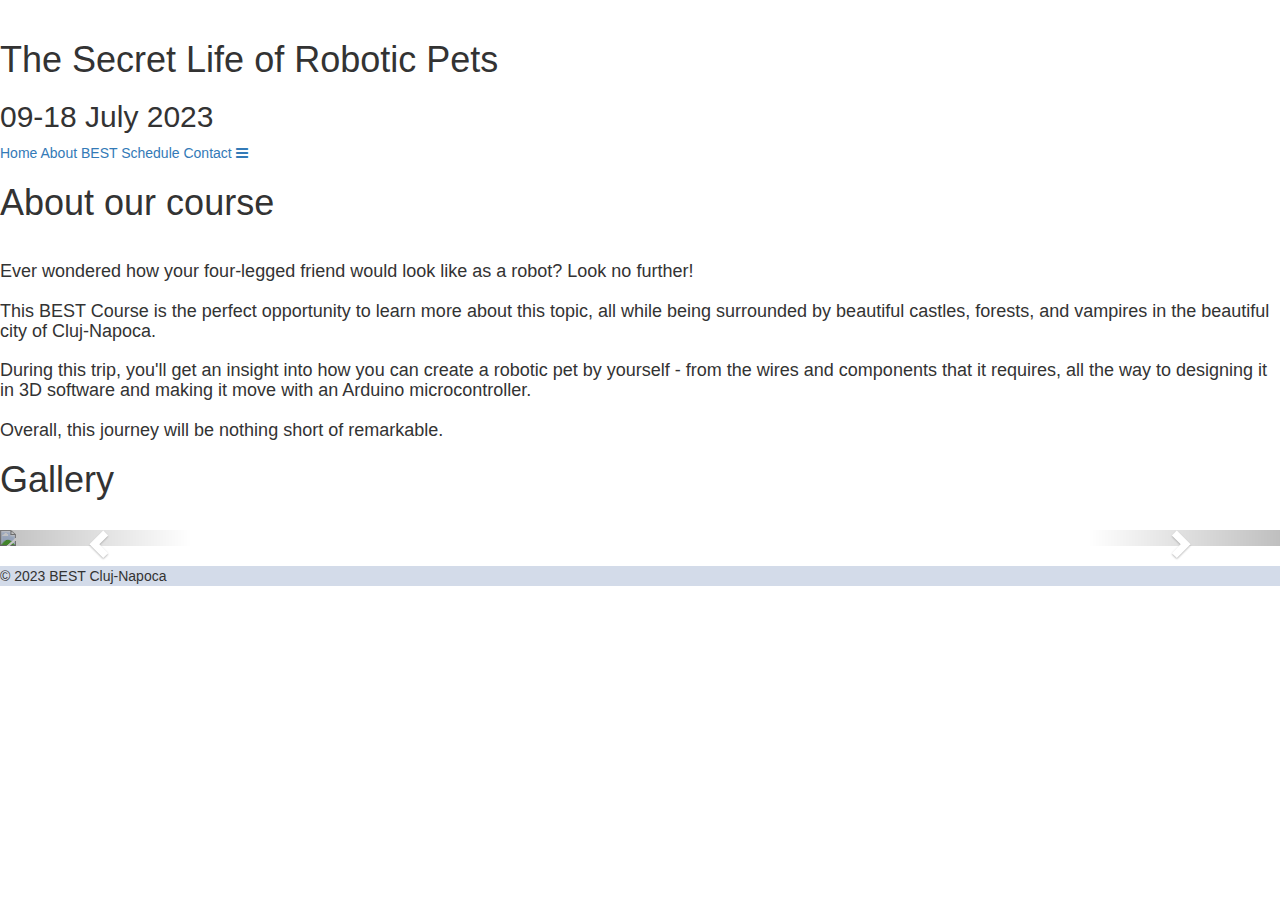
==== index.html @ 9cb8caa4 "Add files via upload" ====
<!DOCTYPE html>
<html lang="en">
<head>
    <meta charset="UTF-8">
    <meta http-equiv="X-UA-Compatible" content="IE=edge">
    <meta name="viewport" content="width=device-width, initial-scale=1.0">
    <link rel="stylesheet" href="style_sc.css"/>
    <link href="https://www.facebook.com/BESTcluj/?locale=ro_RO">
<link href="https://www.instagram.com/best_clujnapoca/">
<link href="https://www.linkedin.com/company/best-cluj-napoca/">
<link href="https://bestcj.ro/">
<link href="https://best.eu.org/courses/welcome.jsp">
<link href="https://www.utcluj.ro/">
    <link rel="icon" href="cropped-moriscaColor.png">
    <link href="Schedule.html">
  <link href="contact.html">
  <link href="index.html">
  <link rel="stylesheet" href="https://maxcdn.bootstrapcdn.com/bootstrap/3.4.1/css/bootstrap.min.css">
  <script src="https://ajax.googleapis.com/ajax/libs/jquery/3.6.4/jquery.min.js"></script>
  <script src="https://maxcdn.bootstrapcdn.com/bootstrap/3.4.1/js/bootstrap.min.js"></script>
  <link rel="stylesheet" href="https://cdnjs.cloudflare.com/ajax/libs/font-awesome/6.4.0/css/all.min.css" integrity="sha512-iecdLmaskl7CVkqkXNQ/ZH/XLlvWZOJyj7Yy7tcenmpD1ypASozpmT/E0iPtmFIB46ZmdtAc9eNBvH0H/ZpiBw==" crossorigin="anonymous" referrerpolicy="no-referrer" />
  <link href="https://fonts.googleapis.com/css2?family=Anton&display=swap" rel="stylesheet">
  <link rel="stylesheet" href="https://cdnjs.cloudflare.com/ajax/libs/font-awesome/4.7.0/css/font-awesome.min.css">
  <link href="https://fonts.googleapis.com/css2?family=Anton&family=Poppins:wght@200;400&display=swap" rel="stylesheet">
  <title>The Secret Life of Robotic Pets - BEST Course in Summer</title>
</head>
<body>
    <header>
      <div class="logos">
          <a href="https://bestcj.ro/"><img alt="" class="img-fluid" src="BESTCJ_signature.jpg" ></a>
          <a href="https://best.eu.org/courses/welcome.jsp"><img alt="" class="img-fluid" src="BEST Courses Logo.png"></a>
          <a href="https://www.utcluj.ro/"><img alt="" class="img-fluid" src="utcn.jpg"></a>
      </div>
      <div class="cover">
        <h1>The Secret Life of Robotic Pets</h1>
        <h2> 09-18 July 2023</h2>
      </div>
        <div class="topnav" id="myTopnav">
            <a class="active" href="index.html">Home</a>
            <a href="https://bestcj.ro/">About BEST</a>
            <a href="Schedule.html">Schedule</a>
            <a href="contact.html">Contact</a> 
            <a href="javascript:void(0);" class="icon" onclick="myFunction()">
              <i class="fa fa-bars"></i>
            </a>
      </div>       
  </header>     
      
    
    <div  class="content">
    <div class="about">
      <h1>About our course</h1>
      <br>
      <h4>
        Ever wondered how your four-legged friend would look like as a robot? Look no further! 
        <br>
        <br>
        This BEST Course is the perfect opportunity to learn more about this topic, all while being surrounded by beautiful castles, forests, and vampires in the beautiful city of Cluj-Napoca. 
        <br>
        <br>
        During this trip, you'll get an insight into how you can create a robotic pet by yourself - from the wires and components that it requires, all the way to designing it in 3D software and making it move with an Arduino microcontroller. 
        <br>
        <br>
        Overall, this journey will be nothing short of remarkable.</h4>
      </h4>
    </div>
      
    
      
        <h1>Gallery</h1>
        <br>
        <div class="slider">
          <div id="myCarousel" class="carousel slide" data-ride="carousel">


    <!-- Wrapper for slides -->
    <div class="carousel-inner">
      <div class="item active">
        <img src="1.JPG" style="width:100%;">
      </div>

      <div class="item">
        <img src="2.JPG" style="width:100%;">
      </div>
    
      <div class="item">
        <img src="3.JPG" style="width:100%;">
      </div>
      <div class="item">
        <img src="4.JPG"  style="width:100%;">
      </div>
      <div class="item">
        <img src="5.JPG" style="width:100%;">
      </div>
      <div class="item">
        <img src="6.JPG" style="width:100%;">
      </div>
      <div class="item">
        <img src="7.JPG" style="width:100%;">
      </div>
      <div class="item">
        <img src="8.JPG" style="width:100%;">
      </div>
      <div class="item">
        <img src="9.JPG" style="width:100%;">
      </div>
      <div class="item">
        <img src="10.JPG" style="width:100%;">
      </div>
      <div class="item">
        <img src="11.JPG" style="width:100%;">
      </div>
      <div class="item">
        <img src="12.JPG" style="width:100%;">
      </div>
      <div class="item">
        <img src="13.JPG" style="width:100%;">
      </div>
      <div class="item">
        <img src="14.JPG" style="width:100%;">
      </div>
      <div class="item">
        <img src="15.JPG" style="width:100%;">
      </div>
      <div class="item">
        <img src="16.JPG" style="width:100%;">
      </div>
      <div class="item">
        <img src="17.JPG" style="width:100%;">
      </div>
      <div class="item">
        <img src="18.jpg" style="width:100%;">
      </div>
      <div class="item">
        <img src="19.JPG" style="width:100%;">
      </div>
      <div class="item">
        <img src="20.JPG" style="width:100%;">
      </div>
      <div class="item">
        <img src="21.JPG" style="width:100%;">
      </div>
      <div class="item">
        <img src="22.JPG" style="width:100%;">
      </div>
      <div class="item">
        <img src="24.JPG" style="width:100%;">
      </div>
      <div class="item">
        <img src="25.JPG" style="width:100%;">
      </div>
      <div class="item">
        <img src="26.JPG" style="width:100%;">
      </div>
      <div class="item">
        <img src="27.JPG" style="width:100%;">
      </div>
      <div class="item">
        <img src="28.JPG" style="width:100%;">
      </div>
      <div class="item">
        <img src="29.JPG" style="width:100%;">
      </div>
      <div class="item">
        <img src="30.JPG" style="width:100%;">
      </div>
      <div class="item">
        <img src="31.JPG" style="width:100%;">
      </div>
      <div class="item">
        <img src="32.JPG" style="width:100%;">
      </div>
      <div class="item">
        <img src="33.JPG" style="width:100%;">
      </div>
      <div class="item">
        <img src="34.JPG" style="width:100%;">
      </div>
      <div class="item">
        <img src="35.JPG" style="width:100%;">
      </div>
      <div class="item">
        <img src="36.JPG" style="width:100%;">
      </div>
    </div>

    <!-- Left and right controls -->
    <a class="left carousel-control" href="#myCarousel" data-slide="prev">
      <span class="glyphicon glyphicon-chevron-left"></span>
      <span class="sr-only">Previous</span>
    </a>
    <a class="right carousel-control" href="#myCarousel" data-slide="next">
      <span class="glyphicon glyphicon-chevron-right"></span>
      <span class="sr-only">Next</span>
    </a>
  </div>
        </div>

        <script>
          function myFunction() {
            var x = document.getElementById("myTopnav");
            if (x.className === "topnav") {
              x.className += " responsive";
            } else {
              x.className = "topnav";
            }
          }
          </script>   
</div>
<setion class="footer">
  <div class="social">
    <a href="https://www.instagram.com/best_clujnapoca/"><i class="fab fa-instagram"></i></a>
    <a href="https://www.facebook.com/BESTcluj/?locale=ro_RO"><i class="fab fa-facebook"></i></a>
    <a href="https://www.linkedin.com/company/best-cluj-napoca/"><i class="fab fa-linkedin-in"></i></a>
  </div>
    <div class="copyright" style="background-color: hsla(218, 62.2%, 35%, 0.2)">
      © 2023 BEST Cluj-Napoca
    </div>
</setion>  
</body>
</html>
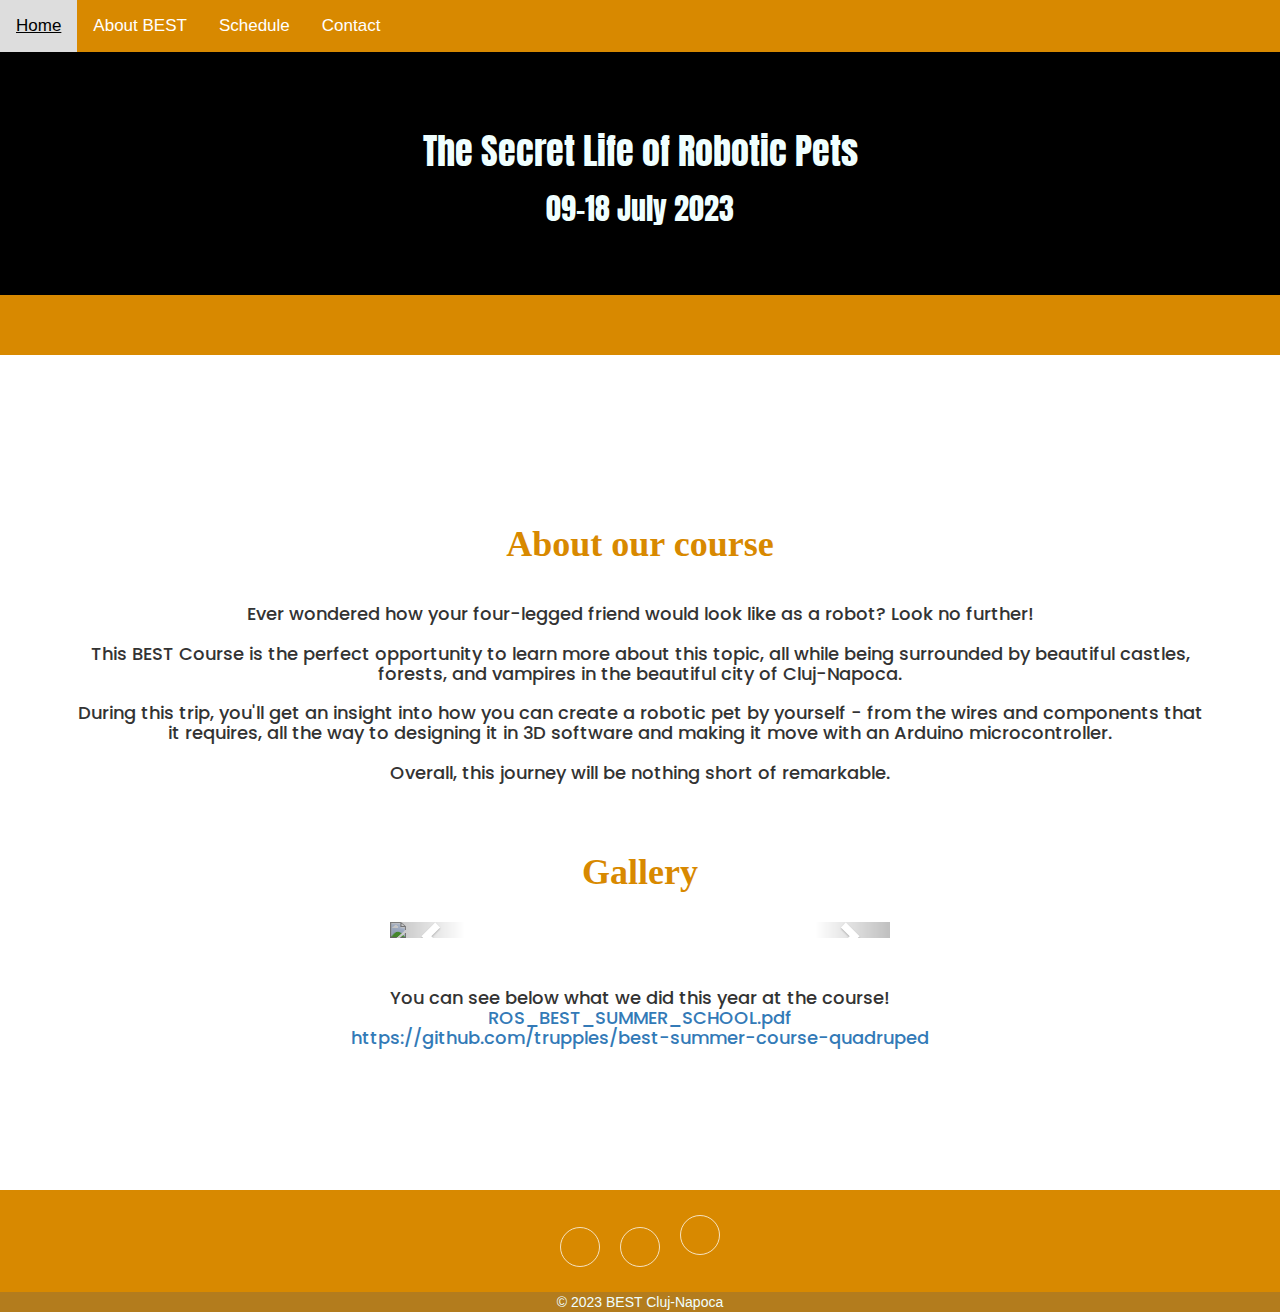
==== commit 0808cdc6: "Add files via upload" ====
--- a/index.html
+++ b/index.html
@@ -26,24 +26,25 @@
 </head>
 <body>
     <header>
-      <div class="logos">
-          <a href="https://bestcj.ro/"><img alt="" class="img-fluid" src="BESTCJ_signature.jpg" ></a>
-          <a href="https://best.eu.org/courses/welcome.jsp"><img alt="" class="img-fluid" src="BEST Courses Logo.png"></a>
-          <a href="https://www.utcluj.ro/"><img alt="" class="img-fluid" src="utcn.jpg"></a>
-      </div>
-      <div class="cover">
+      <div class="topnav" id="myTopnav">
+        <a class="active" href="index.html">Home</a>
+        <a href="https://bestcj.ro/">About BEST</a>
+        <a href="Schedule.html">Schedule</a>
+        <a href="contact.html">Contact</a> 
+        <a href="javascript:void(0);" class="icon" onclick="myFunction()">
+          <i class="fa fa-bars"></i>
+        </a>
+  </div> 
+  <div class="cover">
         <h1>The Secret Life of Robotic Pets</h1>
         <h2> 09-18 July 2023</h2>
       </div>
-        <div class="topnav" id="myTopnav">
-            <a class="active" href="index.html">Home</a>
-            <a href="https://bestcj.ro/">About BEST</a>
-            <a href="Schedule.html">Schedule</a>
-            <a href="contact.html">Contact</a> 
-            <a href="javascript:void(0);" class="icon" onclick="myFunction()">
-              <i class="fa fa-bars"></i>
-            </a>
-      </div>       
+      <div class="logos">
+        <a href="https://bestcj.ro/"><img alt="" class="img-fluid" src="BESTCJ_signature_white.png" ></a>
+        <a href="https://best.eu.org/courses/welcome.jsp"><img alt="" class="img-fluid" src="best_courses.png"></a>
+        <a href="https://www.utcluj.ro/"><img alt="" class="img-fluid" src="UT_Logo_Alb.png"></a>
+    </div>
+              
   </header>     
       
     
@@ -63,6 +64,7 @@
         <br>
         Overall, this journey will be nothing short of remarkable.</h4>
       </h4>
+      
     </div>
       
     
@@ -141,7 +143,7 @@
         <img src="21.JPG" style="width:100%;">
       </div>
       <div class="item">
-        <img src="22.JPG" style="width:100%;">
+        <img src="38.jpg" style="width:100%;">
       </div>
       <div class="item">
         <img src="24.JPG" style="width:100%;">
@@ -178,9 +180,6 @@
       </div>
       <div class="item">
         <img src="35.JPG" style="width:100%;">
-      </div>
-      <div class="item">
-        <img src="36.JPG" style="width:100%;">
       </div>
     </div>
 
@@ -195,6 +194,16 @@
     </a>
   </div>
         </div>
+        <br>
+      <br>
+      
+       
+
+        <h4>
+          You can see below what we did this year at the course!
+          <a href="ROS_BEST_SUMMER_SCHOOL.pdf">ROS_BEST_SUMMER_SCHOOL.pdf</a>
+          <a href="https://github.com/trupples/best-summer-course-quadruped">https://github.com/trupples/best-summer-course-quadruped</a>
+        </h4>
 
         <script>
           function myFunction() {
--- a/style_sc.css
+++ b/style_sc.css
@@ -0,0 +1,460 @@
+ul {
+  list-style-type: none;
+  margin:0;
+  padding: 0;
+  margin-block-start: 1em;
+    margin-block-end: 1em;
+    margin-inline-start: 0px;
+    margin-inline-end: 0px;
+    padding-inline-start: 40px;
+}
+* {box-sizing: border-box;}
+
+body { 
+  
+  margin:50px;
+  background-color: white;
+  scroll-behavior:smooth;
+  scrollbar-width: none;
+  border-style: none;
+  margin: 0%;
+}
+
+.header a:hover {
+  background-color: #ddd;
+  color: black;
+}
+
+@media screen and (max-width: 500px) {
+  .header a {
+    float: none;
+    display: block;
+    text-align: left;
+  }
+  .contact
+  {
+    float: none;
+    display: block;
+    text-align: left;
+  }
+  .img-fluid
+  {
+    height: 50px;
+  }
+  .about
+  {
+    margin-left: 10px;
+    margin-right: 10px;
+    margin-top: 70px;
+    margin-bottom: 70px;
+  }
+  
+  
+  .slider
+  {
+    height: 230px;
+    width: 350px;
+  }
+  .image
+  {
+    width: 150px;
+    margin-left:25px;
+    margin-top: 25px;
+  }
+  
+}
+@media screen and (min-width: 500px) {
+  .img-fluid
+  {
+    height: 70px;
+  }
+  .about{
+    margin: 70px;
+  } 
+  .sch{
+    margin-bottom: 40px;
+    margin-top: 70px;
+    padding-left: 200px;
+  } 
+  .syllabus{
+   margin-top:40px;
+   margin-bottom: 70px;
+   padding-left: 200px;
+  } 
+}
+
+  .logos {
+    background-color: #d88900;
+    display: flex;
+    justify-content: space-around;
+    padding: 20px;
+    height: auto;
+    width: auto;
+  }
+  .logos a:hover {
+    opacity: 0.7;
+  }
+  .cover
+  {
+    padding: 60px;
+    font-family: Anton;
+    text-align: center;
+    color: azure;
+    background-color: black;
+    background-image: url("cover.jpeg");
+
+    background-position: center center;
+    background-size: cover;
+    justify-items: center;
+    height: auto;
+    width: auto;
+    position: relative;
+    scroll-behavior: smooth;
+    text-shadow: black;
+    font-size: 30px;
+    text-shadow: black;
+    
+  }
+
+  .content
+  {
+    padding-left:5px;
+    padding-right: 5px;
+    padding-top: 100px;
+    text-align: center;
+    flex-wrap:wrap;
+    
+  }
+  
+.sch h1
+{
+  color: #d88900;
+    font-family: Playfair Display;
+    font-weight: bold;
+    text-align: center;
+
+}
+.syllabus h1
+{
+  color: #d88900;
+    font-family: Playfair Display;
+    font-weight: bold;
+    text-align: center;
+ 
+}
+  .content h4
+  {
+    font-family: 'Poppins', sans-serif;
+    
+  }
+  .content h1
+  {
+    color: #d88900;
+    text-align: center;
+    font-family: Playfair Display;
+    font-weight: bold;
+  }
+  .content p {
+    font-family: verdana;
+    font-size: 20px;
+    text-align: center;
+  
+  }
+  li
+  {
+    display: inline;
+    display: block;
+    float:left;
+  }
+  
+  a {
+    display: block;
+    padding: 0px;
+    
+  } 
+
+  .slider {
+    
+    max-height:300px;
+    max-width: 500px;
+    background-color: white;
+    margin-left: auto;
+    margin-right: auto;
+    margin-top: 0px;
+    text-align: center;
+    overflow: hidden;
+  }
+  
+.footer
+{
+  display: block;
+  margin-top: 100px;
+  background-color: #d88900;
+}
+.footer .social
+{
+  display: block;
+  text-align: center;
+  padding-top: 25px;
+  padding-bottom: 25px;
+  color:white;
+}
+.footer .social a
+{
+  font-size: 24px;
+  color:inherit;
+  border: 1px solid white;
+  width:40px;
+  height: 40px;
+  line-height: 38px;
+  display: inline-block;
+  text-align: center;
+  border-radius: 50%;
+  margin: 0 8px;
+  opacity:0.75;
+
+}
+.footer .social a:hover
+{
+  opacity:0.9;
+}
+.footer ul
+{
+  margin-top: 0;
+  padding: 0%;
+  list-style: none;
+  font-size: 18px;
+  line-height: 1.6;
+}
+.copyright
+{
+  margin-bottom: 0;
+  text-align: center;
+  color:azure;
+}
+.sch
+{
+  font-family: 'Poppins', sans-serif;
+  font-size: 20px;
+  padding: 10px;
+  display: block;
+  align-items: center;
+  
+}
+.syllabus
+{
+  font-family: 'Poppins', sans-serif;
+  font-size: 20px;
+  padding:10px; 
+  display: block;
+  align-items: center;
+}
+
+.mo
+{
+  display: block;
+  margin-top:50px;
+  margin-bottom: 50px;
+  border-color: black;
+  border-width: 10px;
+  text-align: center;
+}
+.mo:hover
+{
+  opacity:0.95;
+  
+}
+
+.paxx
+{
+  display: block;
+  margin-top:50px;
+  margin-bottom: 50px;
+  border-color: black;
+  border-width: 10px;
+  text-align: center;
+  justify-content: center;
+}
+.paxx:hover
+{
+  opacity:0.95;
+  
+}
+
+.president
+{
+  display: block;
+  margin-top:50px;
+  margin-bottom: 50px;
+  border-color: black;
+  border-width: 10px;
+  text-align: center;
+}
+.president:hover
+{
+  opacity:0.95;
+}
+.contact
+{
+    display: flex;
+    justify-content: space-around;
+    flex-wrap: wrap;
+    height: auto;
+    width: auto;
+    align-items: center;
+    flex-direction: row;
+    font-family: 'Poppins', sans-serif;
+    align-content: center;
+    padding-left: 75px;
+    padding-right: 75px;
+
+}
+.content1
+  {
+    padding-left:200px;
+    padding-right: 200px;
+    padding-top: 10px;
+    text-align: center;
+    
+  }
+.button {
+  border: 1px;
+  color: white;
+  padding: 15px 32px;
+  text-align: center;
+  text-decoration: none;
+  display: inline-flex;
+  font-size: 16px;
+  margin: 4px 2px;
+  cursor: pointer;
+  background-color: #d88900;
+  border-radius: 50px;
+}
+a.button:link
+{
+  color:azure;
+  background-color: #d88900;
+}
+a.button:visited
+{
+  color:azure;
+  background-color: #d88900;
+}
+a.button:active
+{
+  color: azure;
+  background-color: #d38600;
+}
+.SG{
+  text-align: center;
+  font-size: 20px;
+}
+.topnav {
+  overflow: hidden;
+  background-color: #d88900;
+}
+.topnav a {
+  float: left;
+  display: block;
+  color: white ;
+  text-align: center;
+  padding: 14px 16px;
+  text-decoration: none;
+  font-size: 17px;
+}
+
+.topnav a:hover {
+  background-color: #ddd;
+  color: black;
+}
+
+.topnav .icon {
+  display: none;
+}
+
+@media screen and (max-width: 600px) {
+  .topnav a:not(:first-child) {display: none;}
+  .topnav a.icon {
+    float: right;
+    display: block;
+  }
+}
+
+@media screen and (max-width: 600px) {
+  .topnav.responsive {position: relative;}
+  .topnav.responsive .icon {
+    position: absolute;
+    right: 0;
+    top: 0;
+  }
+  .topnav.responsive a {
+    float: none;
+    display: block;
+    text-align: left;
+  }
+  .contact
+  {
+    float: none;
+    flex-direction: column;
+  }
+  .image1
+  {
+    margin-top:50px;
+  }
+  .content1
+  {
+    padding-left:5px;
+    padding-right: 5px;
+    padding-top: 10px;
+    text-align: center;
+    
+  }
+ 
+}
+img.image
+{
+  border-radius: 50%;
+ 
+}
+
+@media screen and (min-height: 1000px) {
+  .content
+  {
+    float: none;
+    min-height: 545px;
+    justify-content: center;
+  }
+}
+
+@media screen and (min-height: 1200px) {
+  .content
+  {
+    float: none;
+    min-height: 735px;
+    justify-content: center;
+  }
+}
+
+  @media screen and (min-width: 600px) {
+    .content
+    {
+      float: none;
+      min-height: 735px;
+      justify-content: center;
+    }
+.image
+{
+  width: 300px;
+  margin: 20px;
+  margin-left: 50px;
+
+}
+.sch
+{
+  padding-left: 100px;
+}
+
+}
+
+
+
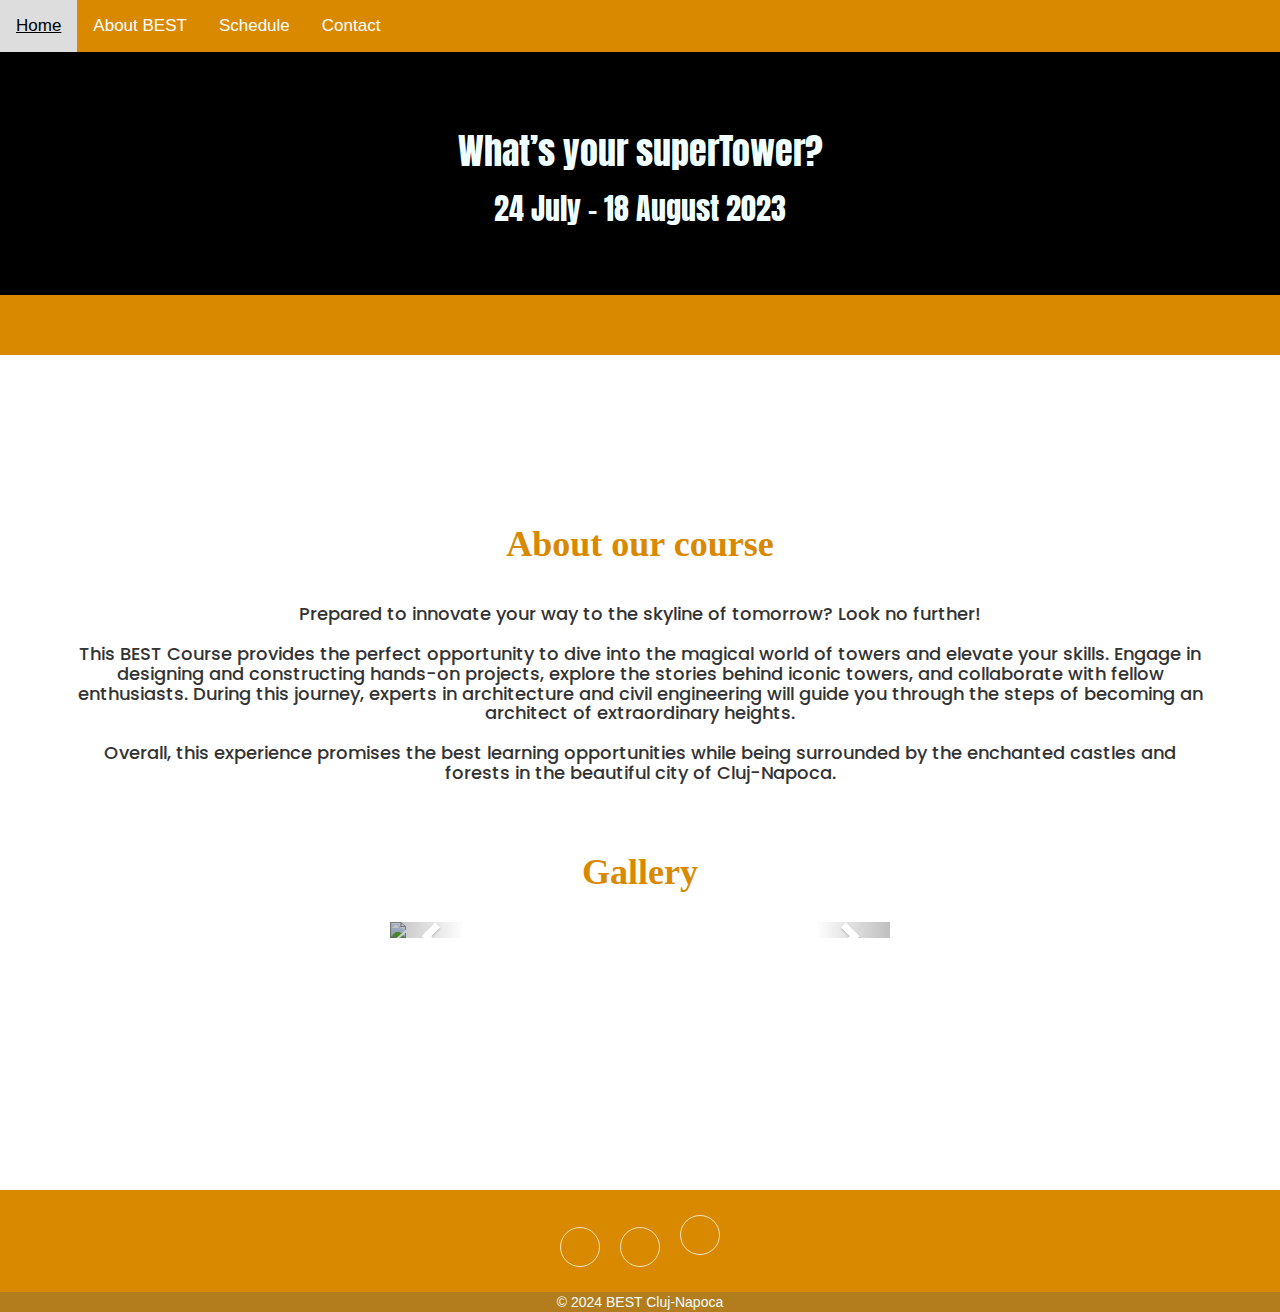
==== commit 6d0db3cb: "Update site" ====
--- a/index.html
+++ b/index.html
@@ -22,7 +22,7 @@
   <link href="https://fonts.googleapis.com/css2?family=Anton&display=swap" rel="stylesheet">
   <link rel="stylesheet" href="https://cdnjs.cloudflare.com/ajax/libs/font-awesome/4.7.0/css/font-awesome.min.css">
   <link href="https://fonts.googleapis.com/css2?family=Anton&family=Poppins:wght@200;400&display=swap" rel="stylesheet">
-  <title>The Secret Life of Robotic Pets - BEST Course in Summer</title>
+  <title>What’s your superTower? - BEST Course in Summer</title>
 </head>
 <body>
     <header>
@@ -36,8 +36,8 @@
         </a>
   </div> 
   <div class="cover">
-        <h1>The Secret Life of Robotic Pets</h1>
-        <h2> 09-18 July 2023</h2>
+        <h1>What’s your superTower?</h1>
+        <h2>24 July - 18 August 2023</h2>
       </div>
       <div class="logos">
         <a href="https://bestcj.ro/"><img alt="" class="img-fluid" src="BESTCJ_signature_white.png" ></a>
@@ -53,16 +53,10 @@
       <h1>About our course</h1>
       <br>
       <h4>
-        Ever wondered how your four-legged friend would look like as a robot? Look no further! 
-        <br>
-        <br>
-        This BEST Course is the perfect opportunity to learn more about this topic, all while being surrounded by beautiful castles, forests, and vampires in the beautiful city of Cluj-Napoca. 
-        <br>
-        <br>
-        During this trip, you'll get an insight into how you can create a robotic pet by yourself - from the wires and components that it requires, all the way to designing it in 3D software and making it move with an Arduino microcontroller. 
-        <br>
-        <br>
-        Overall, this journey will be nothing short of remarkable.</h4>
+        Prepared to innovate your way to the skyline of tomorrow? Look no further!<br><br>
+        This BEST Course provides the perfect opportunity to dive into the magical world of towers and elevate your skills. Engage in designing and constructing hands-on projects, explore the stories behind iconic towers, and collaborate with fellow enthusiasts. During this journey, experts in architecture and civil engineering will guide you through the steps of becoming an architect of extraordinary heights.<br><br>
+
+        Overall, this experience promises the best learning opportunities while being surrounded by the enchanted castles and forests in the beautiful city of Cluj-Napoca.
       </h4>
       
     </div>
@@ -197,33 +191,31 @@
         <br>
       <br>
       
-       
-
-        <h4>
-          You can see below what we did this year at the course!
-          <a href="ROS_BEST_SUMMER_SCHOOL.pdf">ROS_BEST_SUMMER_SCHOOL.pdf</a>
-          <a href="https://github.com/trupples/best-summer-course-quadruped">https://github.com/trupples/best-summer-course-quadruped</a>
-        </h4>
-
-        <script>
-          function myFunction() {
-            var x = document.getElementById("myTopnav");
-            if (x.className === "topnav") {
-              x.className += " responsive";
-            } else {
-              x.className = "topnav";
-            }
-          }
-          </script>   
+  <!-- <h4>
+    You can see below what we did this year at the course!
+    <a href="ROS_BEST_SUMMER_SCHOOL.pdf">ROS_BEST_SUMMER_SCHOOL.pdf</a>
+    <a href="https://github.com/trupples/best-summer-course-quadruped">https://github.com/trupples/best-summer-course-quadruped</a>
+  </h4> -->
+
+  <script>
+    function myFunction() {
+      var x = document.getElementById("myTopnav");
+      if (x.className === "topnav") {
+        x.className += " responsive";
+      } else {
+        x.className = "topnav";
+      }
+    }
+    </script>   
 </div>
 <setion class="footer">
   <div class="social">
-    <a href="https://www.instagram.com/best_clujnapoca/"><i class="fab fa-instagram"></i></a>
-    <a href="https://www.facebook.com/BESTcluj/?locale=ro_RO"><i class="fab fa-facebook"></i></a>
-    <a href="https://www.linkedin.com/company/best-cluj-napoca/"><i class="fab fa-linkedin-in"></i></a>
+    <a href="https://www.instagram.com/best_clujnapoca/" target="_blank"><i class="fab fa-instagram"></i></a>
+    <a href="https://www.facebook.com/BESTcluj/?locale=ro_RO" target="_blank"><i class="fab fa-facebook"></i></a>
+    <a href="https://www.linkedin.com/company/best-cluj-napoca/" target="_blank"><i class="fab fa-linkedin-in"></i></a>
   </div>
     <div class="copyright" style="background-color: hsla(218, 62.2%, 35%, 0.2)">
-      © 2023 BEST Cluj-Napoca
+      © 2024 BEST Cluj-Napoca
     </div>
 </setion>  
 </body>
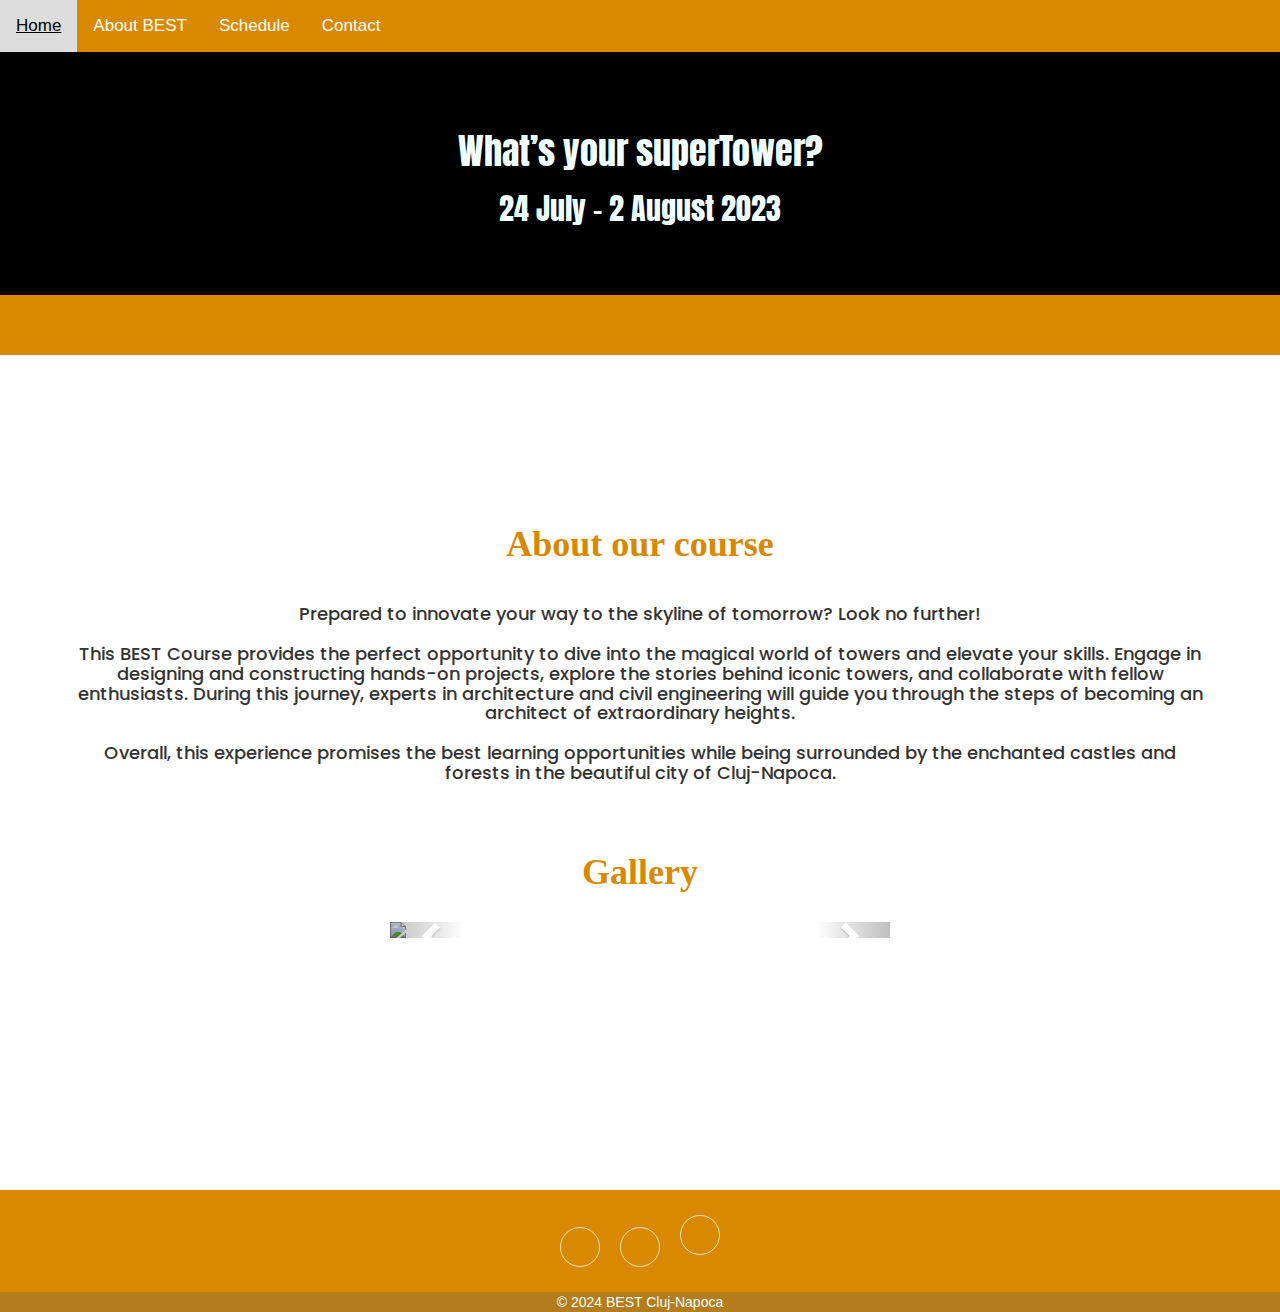
==== commit 08c9e6ec: "Update date" ====
--- a/index.html
+++ b/index.html
@@ -37,7 +37,7 @@
   </div> 
   <div class="cover">
         <h1>What’s your superTower?</h1>
-        <h2>24 July - 18 August 2023</h2>
+        <h2>24 July - 2 August 2023</h2>
       </div>
       <div class="logos">
         <a href="https://bestcj.ro/"><img alt="" class="img-fluid" src="BESTCJ_signature_white.png" ></a>
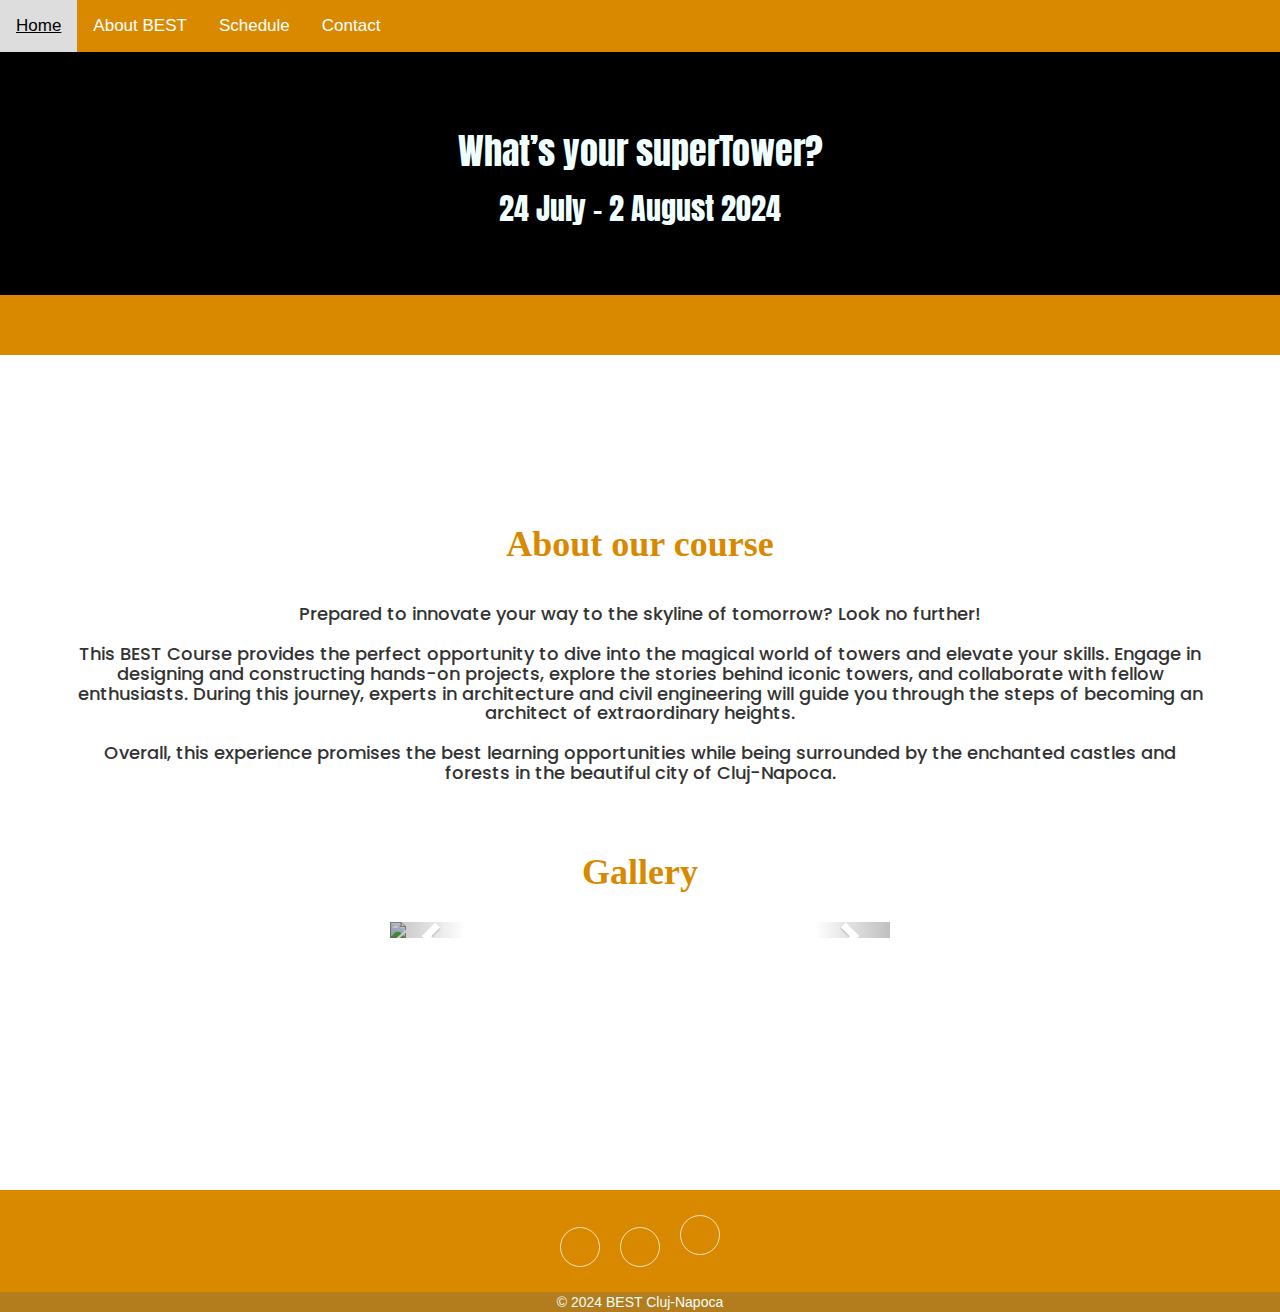
==== commit 22ae2297: "Fix date" ====
--- a/index.html
+++ b/index.html
@@ -29,7 +29,7 @@
       <div class="topnav" id="myTopnav">
         <a class="active" href="index.html">Home</a>
         <a href="https://bestcj.ro/">About BEST</a>
-        <a href="Schedule.html">Schedule</a>
+        <a href="schedule.html">Schedule</a>
         <a href="contact.html">Contact</a> 
         <a href="javascript:void(0);" class="icon" onclick="myFunction()">
           <i class="fa fa-bars"></i>
@@ -37,7 +37,7 @@
   </div> 
   <div class="cover">
         <h1>What’s your superTower?</h1>
-        <h2>24 July - 2 August 2023</h2>
+        <h2>24 July - 2 August 2024</h2>
       </div>
       <div class="logos">
         <a href="https://bestcj.ro/"><img alt="" class="img-fluid" src="BESTCJ_signature_white.png" ></a>
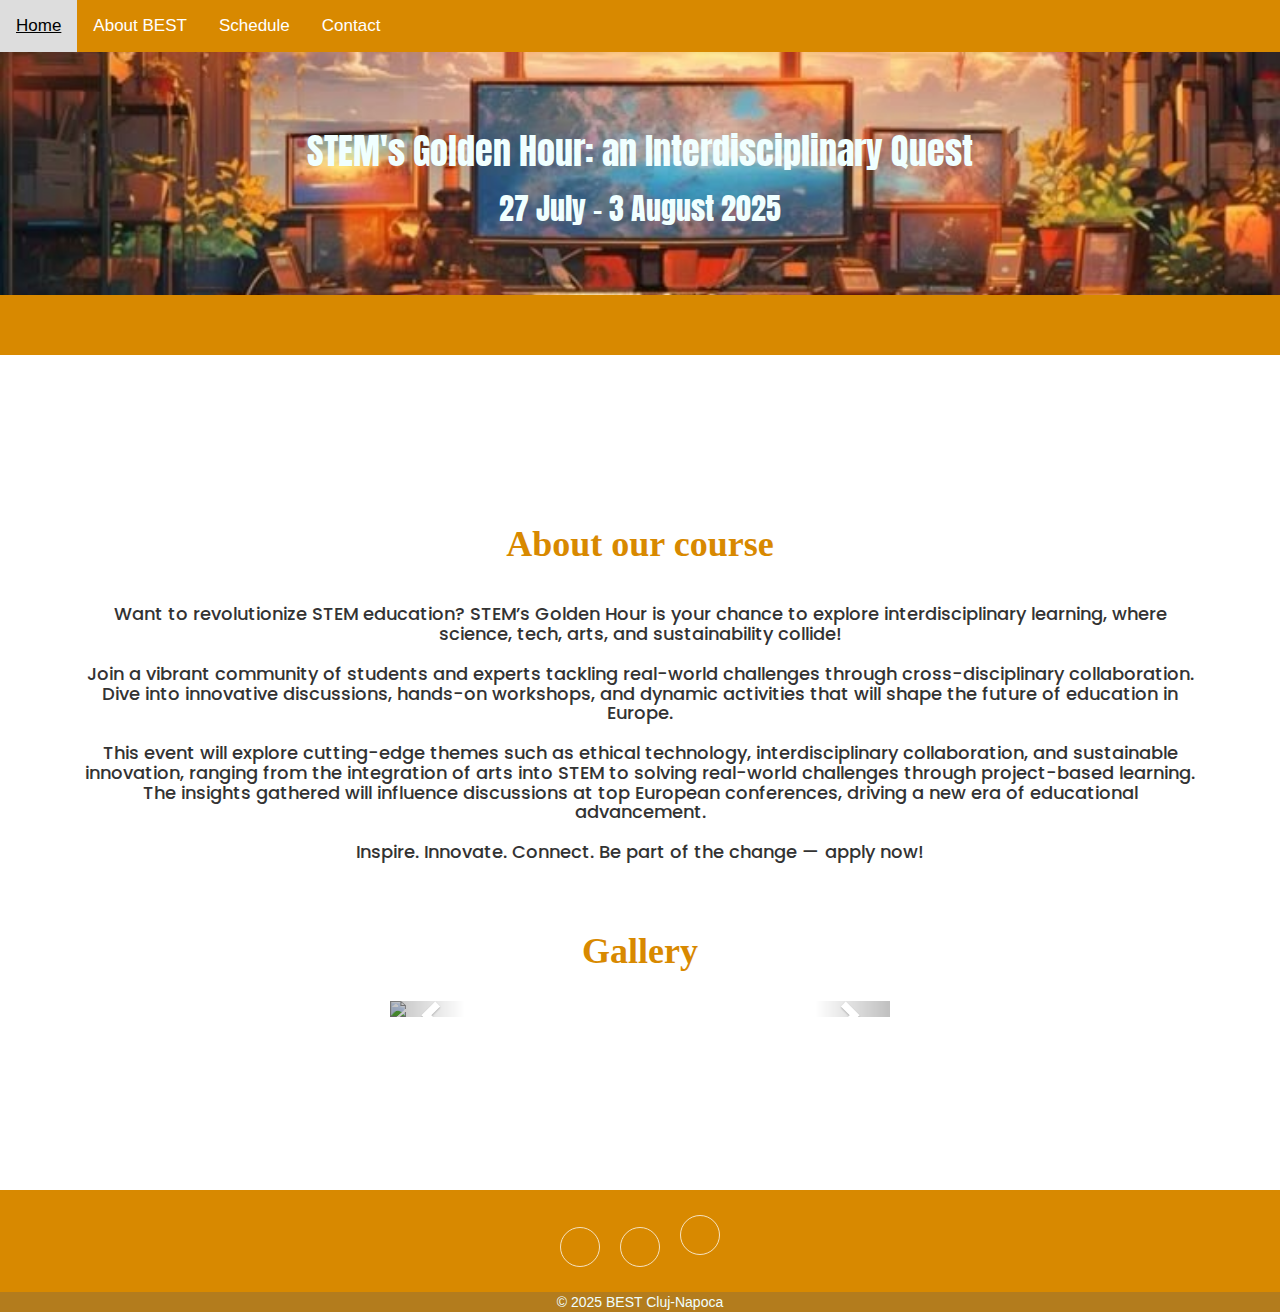
==== commit 2d13bd88: "Update BSE" ====
--- a/index.html
+++ b/index.html
@@ -22,7 +22,7 @@
   <link href="https://fonts.googleapis.com/css2?family=Anton&display=swap" rel="stylesheet">
   <link rel="stylesheet" href="https://cdnjs.cloudflare.com/ajax/libs/font-awesome/4.7.0/css/font-awesome.min.css">
   <link href="https://fonts.googleapis.com/css2?family=Anton&family=Poppins:wght@200;400&display=swap" rel="stylesheet">
-  <title>What’s your superTower? - BEST Course in Summer</title>
+  <title>STEM's Golden Hour - BEST Course in Summer</title>
 </head>
 <body>
     <header>
@@ -36,8 +36,8 @@
         </a>
   </div> 
   <div class="cover">
-        <h1>What’s your superTower?</h1>
-        <h2>24 July - 2 August 2024</h2>
+        <h1>STEM's Golden Hour: an Interdisciplinary Quest</h1>
+        <h2>27 July - 3 August 2025</h2>
       </div>
       <div class="logos">
         <a href="https://bestcj.ro/"><img alt="" class="img-fluid" src="BESTCJ_signature_white.png" ></a>
@@ -53,10 +53,10 @@
       <h1>About our course</h1>
       <br>
       <h4>
-        Prepared to innovate your way to the skyline of tomorrow? Look no further!<br><br>
-        This BEST Course provides the perfect opportunity to dive into the magical world of towers and elevate your skills. Engage in designing and constructing hands-on projects, explore the stories behind iconic towers, and collaborate with fellow enthusiasts. During this journey, experts in architecture and civil engineering will guide you through the steps of becoming an architect of extraordinary heights.<br><br>
-
-        Overall, this experience promises the best learning opportunities while being surrounded by the enchanted castles and forests in the beautiful city of Cluj-Napoca.
+        Want to revolutionize STEM education? STEM’s Golden Hour is your chance to explore interdisciplinary learning, where science, tech, arts, and sustainability collide! <br><br>
+        Join a vibrant community of students and experts tackling real-world challenges through cross-disciplinary collaboration. Dive into innovative discussions, hands-on workshops, and dynamic activities that will shape the future of education in Europe. <br><br>
+        This event will explore cutting-edge themes such as ethical technology, interdisciplinary collaboration, and sustainable innovation, ranging from the integration of arts into STEM to solving real-world challenges through project-based learning. The insights gathered will influence discussions at top European conferences, driving a new era of educational advancement.<br><br>
+        Inspire. Innovate. Connect. Be part of the change — apply now!
       </h4>
       
     </div>
@@ -215,7 +215,7 @@
     <a href="https://www.linkedin.com/company/best-cluj-napoca/" target="_blank"><i class="fab fa-linkedin-in"></i></a>
   </div>
     <div class="copyright" style="background-color: hsla(218, 62.2%, 35%, 0.2)">
-      © 2024 BEST Cluj-Napoca
+      © 2025 BEST Cluj-Napoca
     </div>
 </setion>  
 </body>
--- a/style_sc.css
+++ b/style_sc.css
@@ -101,7 +101,7 @@
     text-align: center;
     color: azure;
     background-color: black;
-    background-image: url("cover.jpeg");
+    background-image: url("cover.jpg");
 
     background-position: center center;
     background-size: cover;
@@ -297,8 +297,9 @@
 .contact
 {
     display: flex;
-    justify-content: space-around;
+    justify-content: center;
     flex-wrap: wrap;
+    gap: 30px;
     height: auto;
     width: auto;
     align-items: center;
